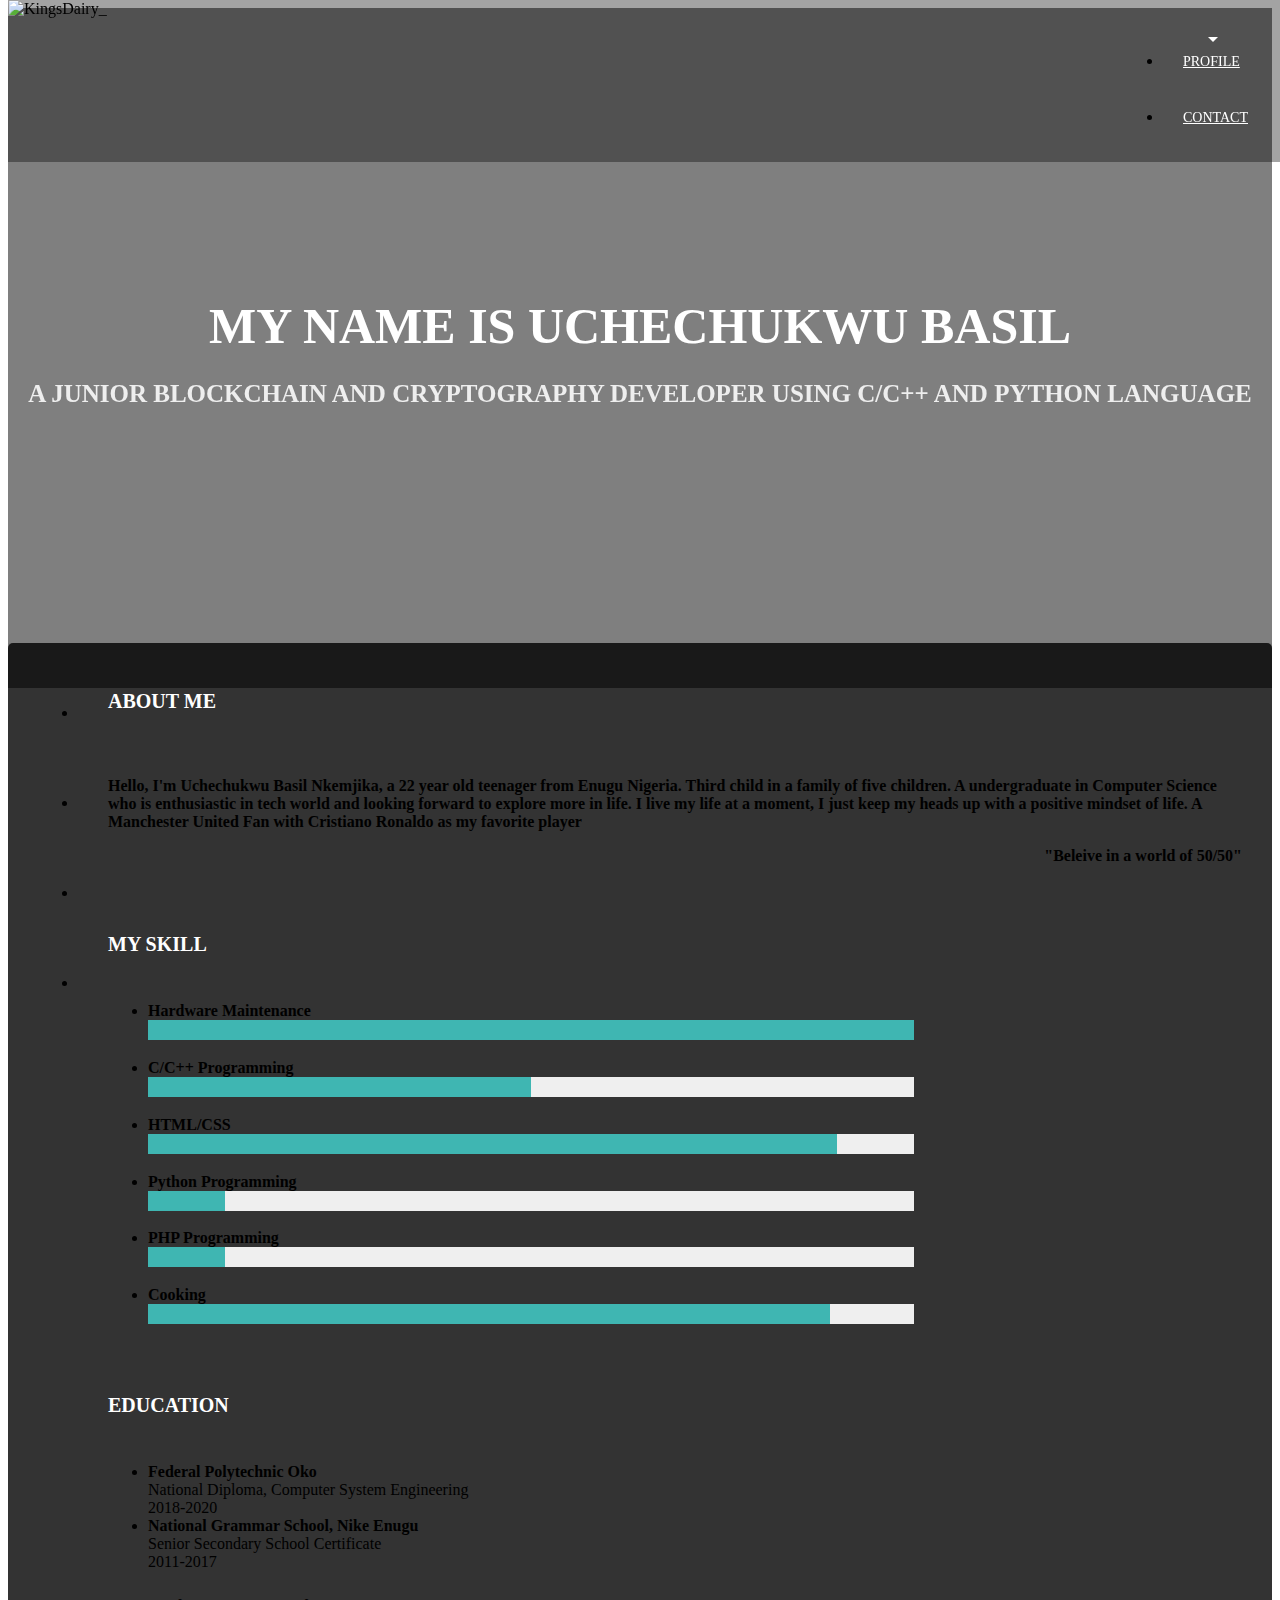
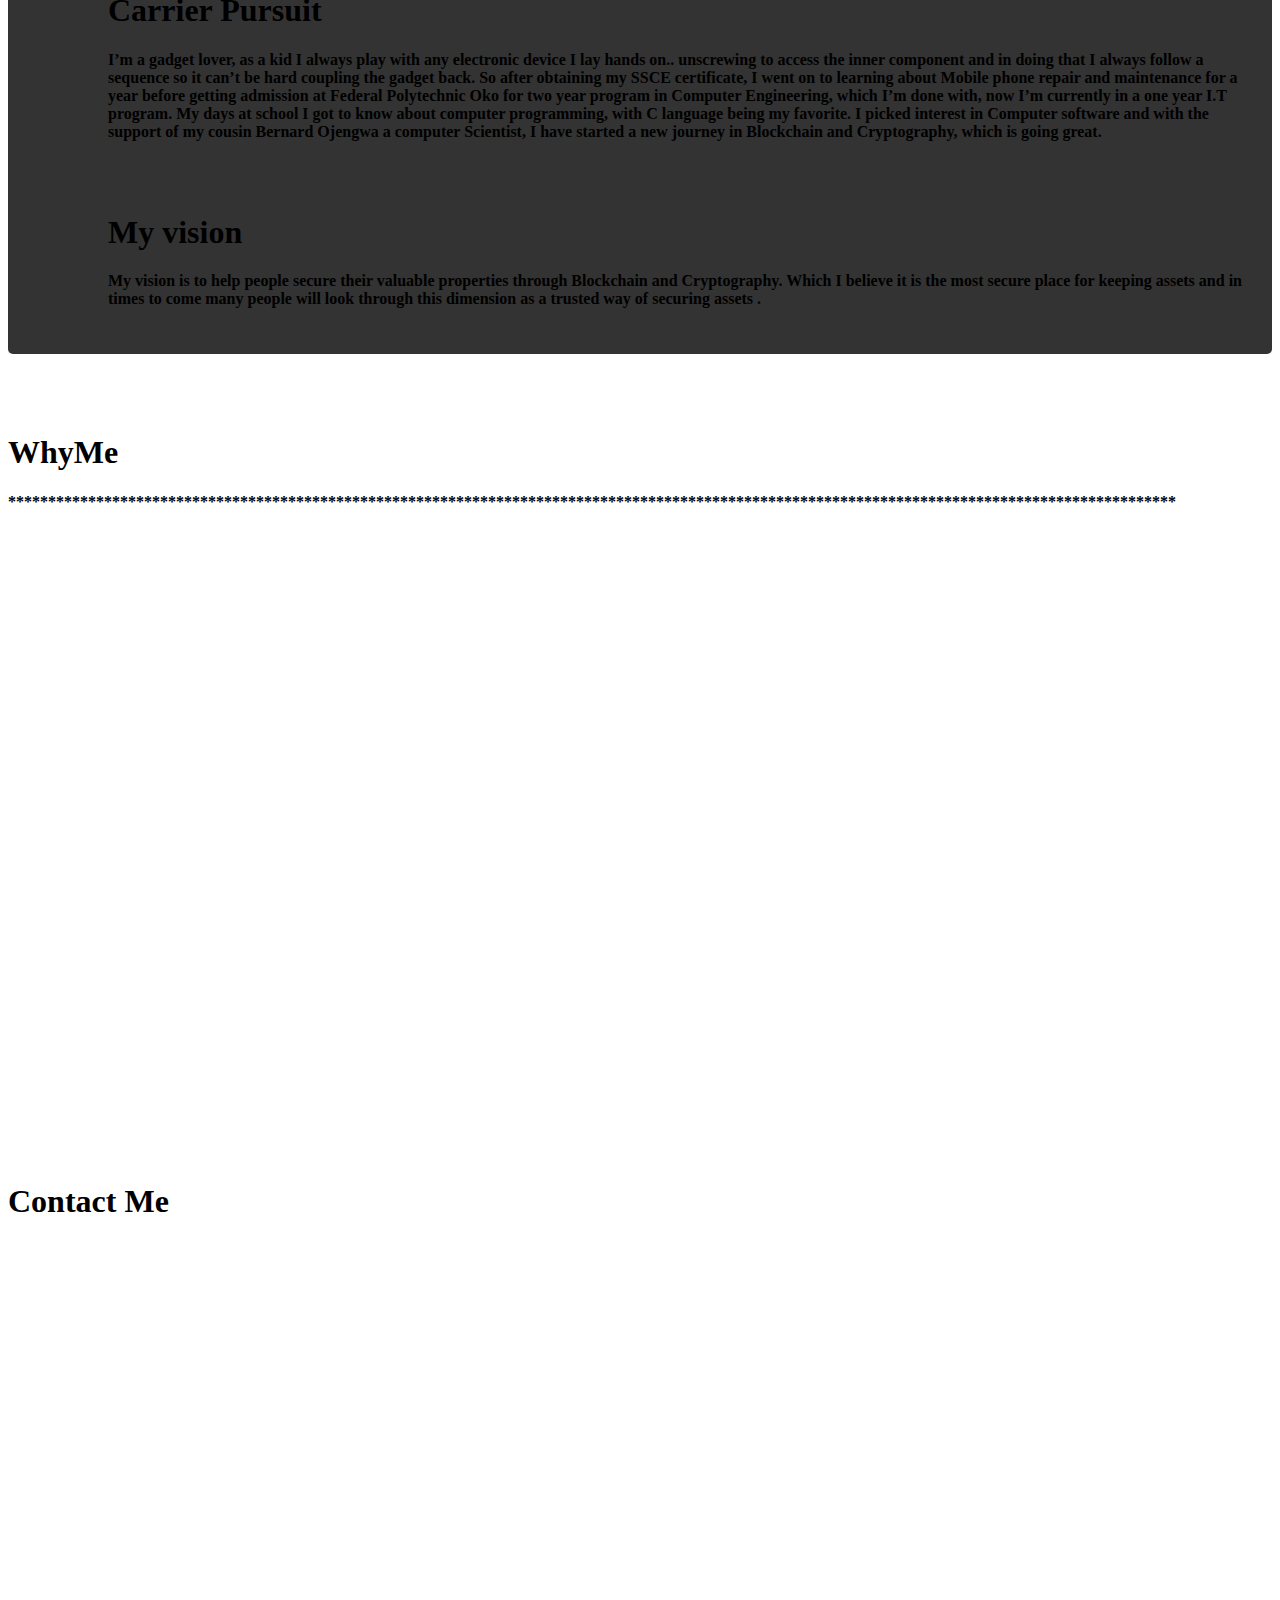
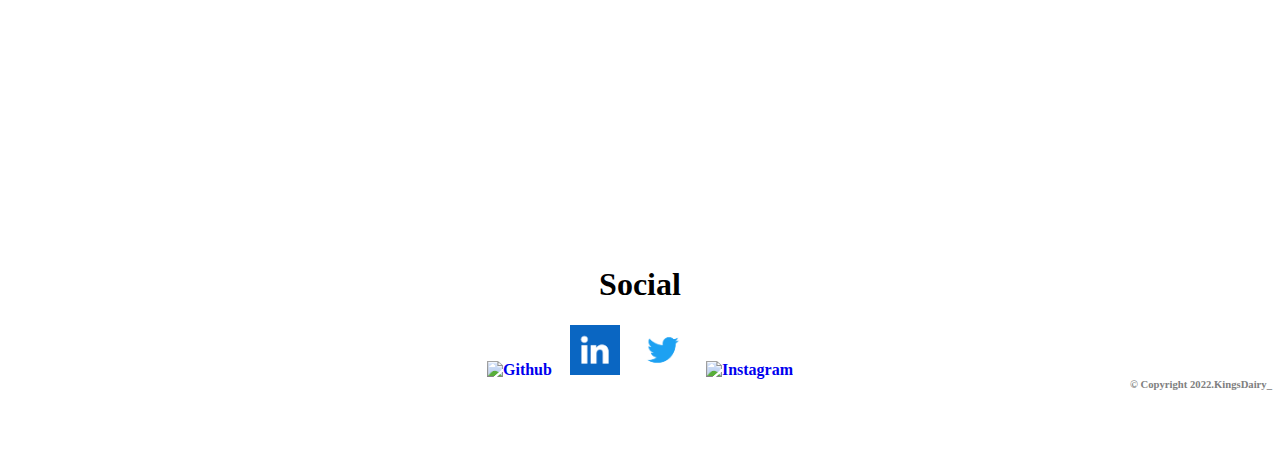
==== index.html @ edd769f7 "add html fie" ====
<!DOCTYPE html>
<html lang="en">

<head>
    <meta charset="UTF-8">
    <meta http-equiv="X-UA-Compatible" content="IE=edge">
    <meta name="viewport" content="width=device-width, initial-scale=1.0">
    <title>Kings Dairy &minus; Personal Portfolio</title>
    <link rel="icon" type="image/png" href="images/favicon.png">
    <link href="https://fonts.googleapis.com/css?family=Open+Sans:400,600,700,800" rel="stylesheet">
    <link rel="stylesheet" href="css/animate.min.css">
    <link rel="stylesheet" href="css/font-awesome.min.css">
    <link rel="stylesheet" href="css/jquery.fancybox.min.css">
    <link rel="stylesheet" href="css/slicknav.min.css">
    <link rel="stylesheet" href="css/animate-text.css">
    <link rel="stylesheet" href="css/owl.theme.default.css">
    <link rel="stylesheet" href="css/owl.carousel.min.css">
    <link rel="stylesheet" href="css/bootstrap.min.css">
    <link rel="stylesheet" href="https://unpkg.com/aos@next/dist/aos.css" />
    <link rel="stylesheet" href="style.css">
    <link rel="stylesheet" href="css/reset.css">
    <link rel="stylesheet" href="css/responsive.css">
    <link rel="stylesheet" href="css/color/color8.css">
</head>

<body>
    <div class="loader">
        <div class="loader-inner">
            <div class="load-line load-lineEx-1"></div>
            <div class="load-line load-lineEx-2"></div>
            <div class="load-line load-lineEx-3"></div>
            <div class="load-line load-lineEx-4"></div>
            <div class="load-line load-lineEx-5"></div>
        </div>
    </div>
    <header id="header">
        <div class="container">
            <div class="row ">
                <div class="col-md-2 col-sm-12 col-xs-12">
                    <!-- image -->
                    <div class="image">
 <img alt="KingsDairy_" style="object-position: center;" height="150px" width="150px" src="https://pbs.twimg.com/media/FKs1qW2WYAg98Ng?format=jpg&name=medium">
                     </div>
                     <!-- End image -->
                    <div class="mobile-nav"></div>
                </div>
                <div class="col-md-10 col-sm-12 col-xs-12">
                    <div class="nav-area">
                        <nav class="mainmenu">
                            <div class="collapse navbar-collapse">
                                <ul class="nav navbar-nav menu">
                                    <li class="active"><a href="#personal-area"><i class="fa fa-home"></i>Profile</a>
                                    </li>
                                    <li><a href="#contact"><i class="fa fa-address-book"></i>Contact</a></li>
                                </ul>
                    
                            </div>
                        </nav>
                    </div>
                </div>
            </div>
        </div>
    </header>
    <section id="personal-area">
        <div class="personal-main">
            <div class="personal-single">
                <div class="container">
                    <div class="row">
                        <div class="col-md-12 col-sm-12 col-xs-12">
                            
                            <!-- Personal Text -->
                            <div class="personal-text">
                                <div class="my-info">
                                    <h1>My Name Is Uchechukwu Basil</h1>
                                    <h2 class="cd-headline clip is-full-width">
                                        A Junior 
                                        <span class="cd-words-wrapper">
                                            <b class="is-visible"> Blockchain and
                                            <b>Cryptography Developer</b>
                                            <b>using C/C++ and</b>
                                            <b>python language</b>
                                        </span>
                                    </h2>

                                </div>
                            </div>
                            <!--/ End Personal Text -->
                        </div>
                    </div>
                </div>
            </div>
        </div>
    </section>
    <section id="about-me" class="section" data-aos="fade-up">
        <div class="container">
            <div class="row">
                <div class="col-md-12 col-sm-12 col-xs-12 fix">
                    <!-- About Tab -->
                    <div class="tabs-main">
                        <ul class="nav nav-tabs" role="tablist">
                            <li role="presentation" class="active"><span class="tooltips">About Me</span><a
                                    href="#welcome" role="tab" data-toggle="tab"><i class="fa fa-user"></i></a></li>
                            <li role="presentation"><span class="tooltips">My Skill</span><a href="#skill" role="tab"
                                    data-toggle="tab"><i class="fa fa-rocket"></i></a></li>
                            <li role="presentation"><span class="tooltips">Education</span><a href="#why" role="tab"
                                    data-toggle="tab"><i class="fa fa-question"></i></a></li>
                            <li role="presentation"><span class="tooltips">My Vision</span><a href="#vision" role="tab"
                                    data-toggle="tab"><i class="fa fa-graduation-cap"></i></a></li>
                        </ul>
                        <div class="tab-content">
                            <div role="tabpanel" class="tab-pane fade in active" id="welcome">
                                <div class="about-text">
                                    <h2 class="tab-title">About Me</h2>
                                    <div class="row">
                                        <div class="col-md-4 col-sm-4 col-xs-12">
                                            <div class="single-image">
                                                <img src="IMG_20220105_111735_627.jpg" alt="">
                                            </div>
                                        </div>
                                        <div class="col-md-8 col-sm-12 col-xs-12">
                                            <div class="content">
                                                <p> 
                                                    Hello, I'm Uchechukwu Basil Nkemjika, a 22 year old teenager from Enugu Nigeria.
                                                     Third child in a family of five children. A undergraduate in Computer Science who is 
                                                     enthusiastic in tech world and looking forward to explore more in life.
                                                    I live my life at a moment, I just keep my heads up with a positive mindset of life.
                                                     A Manchester United Fan with Cristiano Ronaldo as my favorite player</p>
                                                     <p class="quote">"Beleive in a world of 50/50"</p>
                                            </div>   </div>  </div>  </div>  </div><br><br>
                            <div role="tabpanel" class="tab-pane fade" id="skill">
                                <h2 class="tab-title">My Skill</h2>
                                <div class="row">
        <div class="section">
            <ul>
                <li>Hardware Maintenance <br />
                    <progress min="0" max="100" value="100"></progress>
                </li>
                <br>
                <li>C/C++ Programming <br />
                    <progress min="0" max="100" value="50"></progress>
                </li>
                <br>
                <li>HTML/CSS <br />
                    <progress min="0" max="100" value="90"></progress>
                </li>
                <br>
                <li>Python Programming<br />
                    <progress min="0" max="100" value="10"></progress>
                </li>
                <br>
                <li>PHP Programming  <br />
                    <progress min="0" max="100" value="10"></progress>
                </li>
                <br>
               <li>Cooking <br />
                <progress min="0" max="100" value="89"></progress>
              </li>
            </ul> <br><br>
                                    </div>  </div> </div>
                            <div role="tabpanel" class="tab-pane fade" id="why">
                                <div class="about-text">
                                    <h2 class="tab-title">Education</h2>
                                    <div class="content">
                                        <p>
                                            <p>
                                            <ul>
 <li style="font-weight: normal;"><strong>Federal Polytechnic Oko</strong><br>National Diploma, Computer System Engineering<br> 2018-2020</li>
 <li style="font-weight: normal;"><strong>National Grammar School, Nike Enugu</strong><br>Senior Secondary School Certificate<br>2011-2017</li>
                                                </ul>
                                            </p>
                                            <h1><span>Carrier Pursuit </span></h1>
                                            <p>
      I’m a gadget lover, as a kid I always play with any electronic device I lay hands on..
     unscrewing to access the inner component and in doing that I always follow a sequence 
     so it can’t be hard coupling the gadget back. 
    So after obtaining my SSCE certificate, I went on to learning about Mobile phone repair and maintenance 
     for a year before getting admission at Federal Polytechnic Oko for two year program in Computer Engineering, 
      which I’m done with, now I’m currently in a one year I.T program. My days at school I got
     to know about computer programming, with C language being my favorite. I picked interest in Computer software 
      and with the support of my cousin <strong> Bernard Ojengwa </strong> a computer Scientist, I have started a new journey
     in Blockchain and Cryptography, which is going great.
                                            </p>
                                            <br><br>
                     <h1><span>My vision </span></h1>
  <p>My vision is to help people secure their valuable properties
 through Blockchain and Cryptography. Which I believe it is the most secure place for
  keeping assets and in times to come many people will look through this dimension as 
 a trusted way of securing assets .</p>
                                        </div>

                                        </p>
                                    </div>
                                </div>
                            </div>
                        </div>
                    </div>
                </div>
            </div>
        </div>
    </section>
    <section class="why-hire" style="margin-top:80px;">
        <div class="container">
            <div class="section-title">
                <h1><span>Why</span>Me<i class="fa fa-pencil"></i></h1>
                <p>**************************************************************************************************************************************************
                <p>
            </div>
            <div class="row">
                <div class="col-md-4" data-aos="fade-left">
                    <div class="card div-card">
                        <div style="text-align: center; padding:30px" class="card-body">
                            <img style="width: 60px; margin: 0 auto;" src="images/banner.jpg" alt="">
                            <p style="margin-top:30px; margin-bottom:25px; text-align:justify; font-size:18px"> 
                             I'm good in team collaboration and also a good team leader with my experience as a team leader in my OND final project. I am confident I would be an excellent 
                             addition to any team or organization and I will give you my best asset. I will like to say about my efficient learning 
                             method which makes it easy for me to adapt to new skill.
 </p>
                            <h3 style="margin-bottom: 15px;">Uchechukwu Basil</h3>
                
                        </div>
                    </div>
                </div>
                <div class="col-md-8" data-aos="fade-right">
                    <div class="dev-info">
                        <h5>Dream</h5>
                        <p style="margin-top:30px; margin-bottom:25px; text-align:justify; font-size:16px">I am looking forward to work with
                            companies and agencies around the world, in building well secure Blockchain
                            platform  with strong focus on C/C++ and Python programming
                            language .</p>
                    </div>
                    <div class="hire-button">
                        <button class="rs-btn"> <a href="https://www.linkedin.com/resume-builder/urn:li:fs_memberResume:28695898/?edit=true" download> Download Resume </a></button>
                        <button class="hr-btn"><a href="linkedin.com/in/uchechukwu-basil-nkemjika-26818b221"><i class="fa fa-rocket"></i> Hire
                            Me</a></button>
                    </div>
                </div>
            </div>
        </div>
    </section>
<br><br>
    <section id="contact" class="section">
        <div class="container">
            <div class="row">
                <div class="col-md-12 col-sm-12 col-xs-12">
                    <div class="section-title">
                        <h1><span>Contact</span> Me<i class="fa fa-star"></i></h1>
                    </div>
                </div>
            </div>
            <div class="row">
                <div class="col-md-6 col-sm-6 col-xs-12 wow fadeInLeft" data-aos="fade-down-right">
                    <form class="form" method="post" action="mail/mail.php">
                        <div class="row">
                            <div class="col-md-6">
                                <div class="form-group">
                                    <input type="text" name="name" placeholder="Full Name" required="required">
                                </div>
                            </div>
                            <div class="col-md-6">
                                <div class="form-group">
                                    <input type="email" name="email" placeholder="Your Email" required="required">
                                </div>
                            </div>
                            <div class="col-md-12">
                                <div class="form-group">
                                    <textarea name="message" rows="6" placeholder="Type Your Message Here" required="required"></textarea>
                                </div>
                            </div>
                            <div class="col-md-12">
                                <div class="form-group button">
                                    <button type="submit" value="SEND" class="button primary"><i
                                            class="fa fa-send"></i>Submit</button>
                                </div>
                            </div>
                        </div>
                    </form>
                </div>
                <div class="col-md-6 col-sm-6 col-xs-12 wow fadeInRight" data-aos="fade-down-left">
                    <div class="contact">
                        <div class="single-address">
                            <i class="fa fa-phone"></i>
                            <div class="title">
                                <h4>Phone</h4>
                                <p>+234 8114383290</p>
                            </div>
                        </div>
                        <div class="single-address">
                            <i class="fa fa-envelope"></i>
                            <div class="title">
                                <h4>Email Address</h4>
                                <p><a href="https://myaccount.google.com/?hl=en&utm_source=OGB&utm_medium=act">uchechukwubasil64@gmail.com</a></p>
                            </div>
                        </div>
                        <div class="single-address">
                            <i class="fa fa-map"></i>
                            <div class="title">
                                <h4>My Location</h4>
                                <p>No 6<br>Azubuike Street Okpulor Oyigbo Rivers State</p>
                            </div>
                        </div>
               
                    </div>
                </div>
            </div>
        </div>
    </section>
        <div class="section" id="contacts">
            <h1><span>Social</span></h1>
            <div>
                <a href="https://github.com/uchechukwuBasil">
                    <img alt="Github" src="https://upload.wikimedia.org/wikipedia/commons/9/91/Octicons-mark-github.svg" />
                </a>
                <a href="https://www.linkedin.com/in/uchechukwu-basil-nkemjika-26818b221/">
                    <img alt="Linkedin" src="[data-uri]"/>
                </a>
                <a href="https://twitter.com/KingsDairy_">
                    <img alt="Twitter" src="[data-uri]" />
                </a>
                <a href="https://instagram.com/Kingsdairy1/">
                    <img alt="Instagram" src="https://upload.wikimedia.org/wikipedia/commons/thumb/e/e7/Instagram_logo_2016.svg/800px-Instagram_logo_2016.svg.png" />
                </a>
            </div>
        </div>
                        <div class="copyright">
                            &copy; Copyright 2022.KingsDairy_ 
                        </div>
    <script src="https://unpkg.com/aos@next/dist/aos.js"></script>
    <script>
      AOS.init({
          duration: 2000
      })
    </script>
    <script type="text/javascript" src="js/jquery.min.js"></script>
    <script type="text/javascript" src="js/animate-text.js"></script>
    <script type="text/javascript" src="js/jquery.slicknav.min.js"></script>
    <script type="text/javascript" src="js/jquery.stellar.min.js"></script>
    <script type="text/javascript" src="js/owl.carousel.min.js"></script>
    <script type="text/javascript" src="js/jquery.counterup.min.js"></script>
    <script type="text/javascript" src="js/bootstrap.min.js"></script>
    <script type="text/javascript" src="js/main.js"></script>
</body>

</html>
---- style.css ----
progress {
    width: 70%;
    height: 20px;
    color: #3fb6b2;
    background: #efefef;
}
progress::-webkit-progress-bar {
    background: #efefef;
}
progress::-webkit-progress-value {
    background: #3fb6b2;
} 
progress::-moz-progress-bar {
    color: #3fb6b2;
    background: #efefef;
}
#header {
	top: 0;
	width: 100%;
	z-index: 99;
	position: fixed;
	-webkit-transition: all 0.3s ease;
	-moz-transition: all 0.3s ease;
	transition: all 0.3s ease;
	background:rgba(0, 0, 0, 0.36);
}


#header .image {

}

#header .nav-area{
	position:relative;
}
#header .mainmenu {
	float: left;
	width: 100%;
}
#header .nav {
	float: right;
	margin-right: 30px;
}
#header .nav li {
	position: relative;
}
#header .nav li a {
	color: #fff;
	text-transform: uppercase;
	font-size: 14px;
	font-weight: 400;
	padding: 20px 10px;
	position: relative;
	display: block;
	background: transparent;
}
#header .nav li a::before {
	position: absolute;
	top: 0;
	left: 50%;
	right: 50%;
	
	border-radius: 0 0 10px 10px;
	content: "";
	height: 3px;
	-webkit-transition: all 0.3s ease;
	-moz-transition: all 0.3s ease;
	transition: all 0.3s ease;
}
#header .nav li.active a::before,
#header .nav li:hover a::before {
	left: 10px;
	right: 10px;
}
#header .nav li a::after {
	position: absolute;
	top: 3px;
	left: 50%;
	right: 50%;
	content: "";
	border-bottom: 5px solid transparent;
	border-left: 5px solid transparent;
	border-right: 5px solid transparent;
	border-top: 5px solid;
	margin-left: -2.5px;
	-webkit-transition: all 0.3s ease;
	-moz-transition: all 0.3s ease;
	transition: all 0.3s ease;
	opacity: 0;
	visibility: hidden;
}
#header .nav li:hover a::after,
#header .nav li.active a::after{
	opacity:1;
	visibility:visible;
}
#header .nav li a i {
	margin-right: 10px;
	opacity: 0;
	visibility: hidden;
	position: relative;
	-webkit-transition: all 0.3s ease;
	-moz-transition: all 0.3s ease;
	transition: all 0.3s ease;
}
#header .nav li.active a i, 
#header .nav li:hover a i {
	opacity: 1;
	visibility: visible;
	color: #fff;
}
#header .nav li ul {
	position: absolute;
	left: 0;
	width: 220px;
	background: #fff;
	top: 100%;
	border-radius: 0;
	opacity: 1;
	visibility: visible;
	z-index: 333;
	box-shadow: 0px 1px 4px #fff;
	opacity: 0;
	visibility: hidden;
	-webkit-transform: translateY(50px);
	-moz-transform: translateY(50px);
	transform: translateY(50px);
	-webkit-transition: all 0.4s ease;
	-moz-transition: all 0.4s ease;
	transition: all 0.4s ease;
}
#header .nav li:hover ul{
	opacity:1;
	visibility:visible;
	-webkit-transform: translateY(0px);
	-moz-transform: translateY(0px);
	transform: translateY(0px);
} 
#header .nav li ul li{
	margin-right:0px;
}
#header .nav li ul li a {
	color: #353535;
	padding: 12px 10px;
	text-transform:capitalize;
}
#header .nav li ul li a:before,
#header .nav li ul li a:after{
	display:none;
}
#header .nav li.active ul i, 
#header .nav li:hover ul i{
	color:#353535;
}
#header .social-icon {
	position: absolute;
	right: 0;
	top: 20px;
}
#header .social-icon li a {
	background: #fff;
	width: 20px;
	display: block;
	height: 20px;
	line-height: 20px;
	text-align: center;
	border-radius: 100%;
	font-size: 13px;
}
#header .social {
	position: absolute;
	right: 0;
	padding: 5px 20px;
	border-radius: 3px;
	opacity: 0;
	visibility: hidden;
	transform: translateY(100%);
	-webkit-transition: all 0.3s ease;
	-moz-transition: all 0.3s ease;
	transition: all 0.3s ease;
	overflow: hidden;
	top: 100%;
}
#header .social.active{
	transform:translateY(0%);
	opacity:1;
	visibility:visible;
	-webkit-transition-timing-function: cubic-bezier(0.52, 1.64, 0.37, 0.66);
	transition-timing-function: cubic-bezier(0.52, 1.64, 0.37, 0.66);
}
#header .social li {
	display: inline-block;
	margin-right: 15px;
}
#header .social li:last-child{
	margin:0;
}
#header .social li a {
	color: #fff;
}
#header .social li a:hover i{
  opacity: 0;
  -webkit-transition-duration: 0.3s;
  transition-duration: 0.3s;
  -webkit-animation-name: hvr-icon-drop;
  animation-name: hvr-icon-drop;
  -webkit-animation-duration: 0.5s;
  animation-duration: 0.5s;
  -webkit-animation-delay: 0.3s;
  animation-delay: 0.3s;
  -webkit-animation-fill-mode: forwards;
  animation-fill-mode: forwards;
  -webkit-animation-timing-function: ease-in-out;
  animation-timing-function: ease-in-out;
  -webkit-animation-timing-function: cubic-bezier(0.52, 1.64, 0.37, 0.66);
  animation-timing-function: cubic-bezier(0.52, 1.64, 0.37, 0.66);
}

/* Header Extra */
#header.sticky{
	background:#fff;
	-webkit-box-shadow:0px 0px 4px rgba(0, 0, 0, 0.30);
	-moz-box-shadow:0px 0px 4px rgba(0, 0, 0, 0.30);
	box-shadow:0px 0px 4px rgba(0, 0, 0, 0.30);
}
#header.sticky .nav li a,
#header.sticky .logo a {
	color: #353535;
}
#header.sticky .nav li ul {
	-webkit-box-shadow: 0px 0px 3px rgba(0, 0, 0, 0.50);
	-moz-box-shadow: 0px 0px 3px rgba(0, 0, 0, 0.50);
	box-shadow: 0px 0px 3px rgba(0, 0, 0, 0.50);
}
#header.sidenav {
	position: fixed;
	left: 0px;
	max-width: 200px;
	height: 100%;
	padding: 40px 10px;
	-webkit-transition: all 0.3s ease;
	-moz-transition: all 0.3s ease;
	transition: all 0.3s ease;
	background: #fff;
	-webkit-box-shadow: 0px 0px 4px rgba(0, 0, 0, 0.30);
	-moz-box-shadow: 0px 0px 4px rgba(0, 0, 0, 0.30);
	box-shadow: 0px 0px 4px rgba(0, 0, 0, 0.30);
	background: #353535;
}
#header.sidenav{
	transform:translateX(-100%);
	-webkit-transition-timing-function: cubic-bezier(0.52, 1.64, 0.37, 0.66);
	transition-timing-function: cubic-bezier(0.52, 1.64, 0.37, 0.66);
}
#header.sidenav.active{
	transform:translateX(0%);
	-webkit-transition-timing-function: cubic-bezier(0.52, 1.64, 0.37, 0.66);
	transition-timing-function: cubic-bezier(0.52, 1.64, 0.37, 0.66);
}
#header.sidenav .container{
	width: 100%;
	margin:0;
	padding:0;
}
#header.sidenav .nav li a, 
#header.sidenav .logo a {
	color: #fff;
}
#header.sidenav .logo {
	margin-bottom: 25px;
	padding:0;
}
#header.sidenav .nav{
	float:none;
}
#header.sidenav .nav li{
	float:none;
	margin:0 0 30px;
}
#header.sidenav .nav li:last-child{
	margin:0;
}
#header.sidenav .nav li a {
	padding: 0px;
}
#header.sidenav .nav li a::before,
#header.sidenav .nav li a::after{
	display:none;
}
#header.sidenav .nav li a i {
	opacity: 1;
	visibility: visible;
}
#header.sidenav .nav li:hover a i,
#header.sidenav .nav li.active a i{
	opacity:1;
	visibility:visible;
}
#header.sidenav .social {
	position: relative;
	opacity: 1;
	visibility: visible;
	transform: none;
	margin-top: 25px;
}
#header .side-icon {
	position: absolute;
	top: 0;
	right: -25px;
	-webkit-transition: all 0.3s ease;
	-moz-transition: all 0.3s ease;
	transition: all 0.3s ease;
}
#header.active .side-icon{
	right:-7px;
}
#header .side-icon a {
	color: #fff;
	width: 25px;
	display: block;
	height: 25px;
	line-height: 25px;
	text-align: center;
	border-radius: 100%;
	font-size: 14px;
}
#header.active .side-icon a i:before{
	content:"\f00d";
}
#header.normal{
	position:relative;
	background:#fff;
}
#header.normal .nav li a,
#header.normal .logo a {
	color: #353535;
}
#personal-area {
	background-image: url('images/banner.jpg');
	background-size: cover;
	background-repeat: no-repeat;
	height: 680px;
	position:relative;
	background-position: center;
}
#personal-area .personal-single {
	position: relative;
	z-index: 3;
}
#personal-area .personal-single::before {
	position: absolute;
	left: 0;
	top: 0;
	width: 100%;
	height: 100%;
	background: url('images/banner-pattern.png');
	opacity: 0.5;
	content: "";
	z-index: -1;
}
#personal-area .personal-single::after {
	position: absolute;
	left: 0;
	top: 0;
	width: 100%;
	height: 100%;
	background: #000;
	opacity: 0.5;
	content: "";
	z-index: -2;
}
#personal-area .personal-text {
	display: -webkit-box;
	display: -ms-flexbox;
	display: flex;
	-webkit-box-orient: vertical;
	-webkit-box-direction: normal;
	-ms-flex-direction: column;
	flex-direction: column;
	-webkit-box-pack: center;
	-ms-flex-pack: center;
	justify-content: center;
	width: 100%;
	height: 680px;
	text-align: center;
}
#personal-area .personal-text h1 {
	color: #fff;
	font-size: 50px;
	text-transform: uppercase;
	font-weight: 800;
	margin-bottom: 25px;
}
#personal-area .personal-text h2 {
	font-size: 25px;
	text-transform: uppercase;
	color: #eee;
	margin-bottom: 25px;
}
#personal-area .personal-text h2 span {
	display:inline-block;
	padding:0;
}
#personal-area .personal-text h2 b{
	font-weight:700;
}
#personal-area .my-info p {
	color: #fff;
	font-size: 15px;
}
#personal-area .personal-text .btn {
	background: #fff;
	color: #353535;
	margin-right: 20px;
	padding: 13px 35px;
	overflow:hidden;
}
#personal-area .personal-text .btn:hover{
	color:#fff;
}
#personal-area .personal-text .btn.primary{
	color:#fff;
}
#personal-area .personal-text .btn i{
	margin-right:10px;
}
#personal-area .personal-text .btn:hover i{
  opacity: 0;
  -webkit-transition-duration: 0.3s;
  transition-duration: 0.3s;
  -webkit-animation-name: hvr-icon-drop;
  animation-name: hvr-icon-drop;
  -webkit-animation-duration: 0.5s;
  animation-duration: 0.5s;
  -webkit-animation-delay: 0.3s;
  animation-delay: 0.3s;
  -webkit-animation-fill-mode: forwards;
  animation-fill-mode: forwards;
  -webkit-animation-timing-function: ease-in-out;
  animation-timing-function: ease-in-out;
  -webkit-animation-timing-function: cubic-bezier(0.52, 1.64, 0.37, 0.66);
  animation-timing-function: cubic-bezier(0.52, 1.64, 0.37, 0.66);
}
#personal-area .personal-text .btn:last-child{
	margin:0;
}

/* Personal Particle */
#personal-area.particle {
	background-image: url('http://via.placeholder.com/1500x800');
	z-index:100;
	width:100%;
	height:100%;
}
#personal-area.particle:before{
	position: absolute;
	left: 0;
	top: 0;
	width: 100%;
	height: 100%;
	background: url('images/banner-pattern.png');
	opacity: 0.5;
	content: "";
	z-index: -1;
}
#personal-area.particle:after {
	position: absolute;
	left: 0;
	top: 0;
	width: 100%;
	height: 100%;
	background: #000;
	opacity: 0.6;
	content: "";
	z-index: -2;
}
#personal-area #particles-js {
	position: absolute;
	width: 100%;
	height: 100%;
	z-index: 6;
}
#personal-area.particle .personal-single {
	z-index: 99;
}
#personal-area.particle .personal-single:before,
#personal-area.particle .personal-single:after{
	display:none;
}
#personal-area.particle .personal-text {
	border-radius: 5px;
	flex-direction: initial;
	height: auto;
	padding: 0 100px;
	text-align: center;
}
#personal-area.particle .my-info{
	z-index: 12;
	display: inline-block;
}
#personal-area.particle .personal-text h1 {
	margin-bottom: 25px;
}
#personal-area.particle .button {
	margin-top: 25px;
}
#personal-area.particle .arrow a {
	border-radius: 100%;
	width: 45px;
	height: 45px;
	line-height: 45px;
	display: block;
	position: absolute;
	bottom: 40px;
	left: 50%;
	margin-left: -25px;
	z-index: 99;
	color: #fff;
	font-size: 26px;
	overflow: hidden;
	text-align: center;
}
#personal-area.particle .arrow a:hover{
	-webkit-box-shadow: 0px 0px 8px #fff;
	-moz-box-shadow: 0px 0px 8px #fff;
	box-shadow: 0px 0px 8px #fff;
}
#personal-area.particle .arrow a i { 
	-webkit-animation: scroll 1.5s infinite ease;
    -moz-animation: scroll 1.5s infinite ease;
    -o-animation: scroll 1.5s infinite ease;
    animation: scroll 1.5s infinite ease;
	
}

/* Personal Slider */
#personal-area.slider .personal-text {
	text-align: left;
	padding: 0 350px 0 0;
}
#personal-area.slider .personal-text.center{
	text-align:center;
	padding: 0 150px 0 150px;
}
#personal-area.slider .personal-text.right{
	text-align:right;
	padding: 0 0 0 350px;
}
#personal-area.slider .personal-text h1{
	margin-bottom:10px;
}
#personal-area.slider .button{
	margin-top: 25px;
}
#personal-area.slider .personal-single{
	background-size:cover;
	background-repeat:no-repeat;
	background-position:center;
}
#personal-area.slider .owl-dots {
	position: absolute;
	margin-top: -10px;
	left: 50%;
	margin-left: -40px;
	bottom: 30px;
}
#personal-area.slider  .owl-dot{
	display: inline-block;
}
#personal-area.slider .owl-dot span {
	width: 12px;
	height: 12px;
	background: #fff;
	-webkit-transition:all 0.3s ease;
	-moz-transition:all 0.3s ease;
	transition:all 0.3s ease;
}
#personal-area.slider  .owl-dot.active span {
	width: 15px;
	height: 15px;
	top: 1px;
	position: relative;
}

/* Slider Animation */
#personal-area.slider .owl-item.active .personal-text h1{
	animation: fadeInDown 1s both 1.2s;
}
#personal-area.slider .owl-item.active .personal-text h2{
	animation: fadeInUp 1s both 1.5s;
}
#personal-area.slider .owl-item.active .personal-text p{
	animation: fadeInUp 1s both 1.6s;
}
#personal-area.slider .owl-item.active .personal-text .btn{
	animation: fadeInUp 1s both 1.8s;
}
#about-me {
	padding: 0;
	z-index: 44;
	background: #f5f5f5;
}
#about-me.default{
	background:#fff;
	padding:80px 0;
}
#about-me.default .tabs-main {
	top: 0px;
	margin-bottom: 0px;
	margin-top: 20px;
}
#about-me .tabs-main {
	position: relative;
	z-index: 3;
	border-radius: 10px;
	margin-top: -45px;
}
#about-me .tabs-main .nav-tabs {
	position: absolute;
	top: 34px;
	left: 30px;
}
#about-me .tabs-main .nav-tabs li {
	float: none;
	margin: 0;
	padding-bottom: 50px;
	position: relative;
}
#about-me .tabs-main li .tooltips {
	position: absolute;
	width: 78px;
	top: -30px;
	color: #fff;
	text-align: center;
	-webkit-transition: all 0.3s ease;
	-moz-transition: all 0.3s ease;
	transition: all 0.3s ease;
	font-size: 12px;
	text-transform: uppercase;
	left: -16px;
	opacity: 0;
	visibility: hidden;
	border-radius: 5px;
}
#about-me .tabs-main li:hover .tooltips{
	opacity:1;
	visibility:visible;
}
#about-me .tabs-main .nav-tabs li::before {
	position: absolute;
	left: 18px;
	bottom: 0;
	width: 2px;
	height: 100%;
	content: "";
	top: 0;
}
#about-me .tabs-main .nav-tabs li:last-child:before{
	display:none;
}
#about-me .tabs-main .nav-tabs li a {
	border: 0px;
	border-radius: 100%;
	margin: 0;
	width: 40px;
	background: #fff;
	color: #353535;
	height: 40px;
	line-height: 40px;
	text-align: center;
	padding: 0;
}
#about-me .tabs-main .nav-tabs li.active a,
#about-me .tabs-main .nav-tabs li:hover a{
	color:#fff;
}
#about-me .tab-content {
	background: #333;
	padding: 30px 30px 30px 100px;
	border-radius: 5px;
}
#about-me .tab-pane {
	transition: all 0.4s ease;
	width:100%;
}
#about-me .tab-title {
	position: relative;
	display: inline-block;
	padding-bottom: 15px;
	margin-bottom: 15px;
	font-size: 20px;
	text-transform: uppercase;
	color: #fff;
}
#about-me .tab-title:before{
	position: absolute;
	bottom: -1px;
	content: "";
	left: 0%;
	width: 70%;
	height: 2px;
	border-radius: 100%;
}
.div-card{
	margin-top: 70px;
	border: 2px solid forestgreen;
	border-radius: 20px;
	background-color: #F5F5F5;
	box-shadow: 0 4px 8px 0 rgba(0, 0, 0, 0.2), 0 6px 20px 0 rgba(0, 0, 0, 0.19);
}
.dev-info{
	margin-top:140px;
}
.dev-info h5{
	color: forestgreen;
	font-size:20px;
}
.hire-button .rs-btn{
	width: 200px;
	height: 50px;
	margin-right: 20px;
	font-size: 16px;
	font-weight: bold;
	background-color: forestgreen;
	border-radius:20px;
}
.hire-button .hr-btn {
	width: 130px;
	height: 50px;
	font-size: 16px;
	font-weight: bold;
	border-radius:20px;
	border: 2px solid forestgreen;
}
.hire-button .hr-btn a{
	color: forestgreen;
}
.hire-button .rs-btn a{
	color: white;
}
#contact {
	position: relative;
	top: 215px;
	z-index: 43;
	margin-top: -215px;
}
#contact .form {
	margin-top: 30px;
	background: #fff;
	padding: 15px;
	-webkit-box-shadow: 0px 0px 4px rgba(0, 0, 0, 0.50);
	-moz-box-shadow: 0px 0px 4px rgba(0, 0, 0, 0.50);
	box-shadow: 0px 0px 4px rgba(0, 0, 0, 0.50);
	height: 355px;
}
#contact .form-group {
	position: relative;
	display: block;
	margin: 0 0 25px;
}
#contact .form-group i {
	position: absolute;
	font-size: 16px;
	padding: 15px 12px;
}
#contact .form-group input {
	width: 100%;
	height: 50px;
	border: 1px solid #ddd;
	padding-left: 10px;
	border-radius: 5px;
	-webkit-transition: all 0.4s ease;
	-moz-transition: all 0.4s ease;
	transition: all 0.4s ease;
	font-weight: 400;
}
#contact .form-group textarea {
	border: 1px solid #ddd;
	padding: 10px;
	width: 100%;
	border-radius: 5px;
	padding-left: 10px;
	resize: none;
	height: 173px;
	-webkit-transition: all 0.4s ease;
	-moz-transition: all 0.4s ease;
	transition: all 0.4s ease;
}
#contact .form-group input:hover,
#contact .form-group input:focus,
#contact .form-group textarea:hover{
	outline:none;
}
#contact .form-group .button {
	padding: 10px 30px;
	font-size: 14px;
	text-transform: uppercase;
	display: inline-block;
	border: 0px solid;
	color:#fff;
	border-radius:5px;
	-webkit-transition:all 0.4s ease;
	-moz-transition:all 0.4s ease;
	transition:all 0.4s ease;
}
#contact .form-group .button:hover{
	background:#252525;
}
#contact .form-group .button i{
	position:relative;
	display:inline-block;
	color:#fff;
	margin-right:10px;
	padding:0px;
}
#contact .form-group.button{
	margin:0;
}
#contact .contact {
	margin-top: 30px;
	background: #fff;
	-webkit-box-shadow:0px 0px 4px rgba(0, 0, 0, 0.50);
	-moz-box-shadow:0px 0px 4px rgba(0, 0, 0, 0.50);
	box-shadow:0px 0px 4px rgba(0, 0, 0, 0.50);
	padding: 20px;
	height:355px;
}
#contact .single-address {
	position: relative;
	margin-bottom: 34px;
}
#contact .single-address:last-child{
	margin:0;
}
#contact .single-address i {
	position: absolute;
	left: 0;
	width: 40px;
	height: 40px;
	line-height: 40px;
	border: 1px solid #ddd;
	text-align: center;
	font-size: 20px;
	top: 50%;
	margin-top: -20px;
	-webkit-transition:all 0.3s ease;
	-moz-transition:all 0.3s ease;
	transition:all 0.3s ease;
}
#contact .single-address:hover i{
	color:#fff;
	border-color:transparent;
}
#contact .single-address .title{
	margin-left:60px;
}
#contact .single-address h4 {
	margin-bottom: 15px;
}
#contact .single-address p{
	color:#555;
}
#mail {
	background: #f5f5f5;
	text-align: left;
}
#mail h2{
	margin-bottom:20px;
}
#mail p {
	font-size: 16px;
}
#mail .btn {
	margin-top: 20px;
	padding: 12px 35px;
	background: #ED5F55;
	color: #fff;
	display: inline-block;
	border-radius:5px;
}
#mail .btn:hover{
	background:#353535;
}
#mail .btn i{
	margin-right:5px;
	font-size:15px;
}
.face {
    transform: scale(0.4);
    margin: 0 auto;
    display: block;
    margin-top: -35px;
    margin-bottom: -25px;
}
#contacts img {
    height: 50px;
    width: 50px;
    margin-left: 7px;
    margin-right: 7px;
}
#contacts a {
    text-decoration: none;
}
#contacts img:hover {
    opacity: 0.8;
}
#contacts {
    text-align: center;
}
.copyright {
    font-size: 8pt;
    text-align: right;
    padding-bottom: 10px;
    color: grey;
}
.quote {
    font-size: 12pt;
    text-align: right;
    font-family:fantasy;
    margin-top: 10px;
}
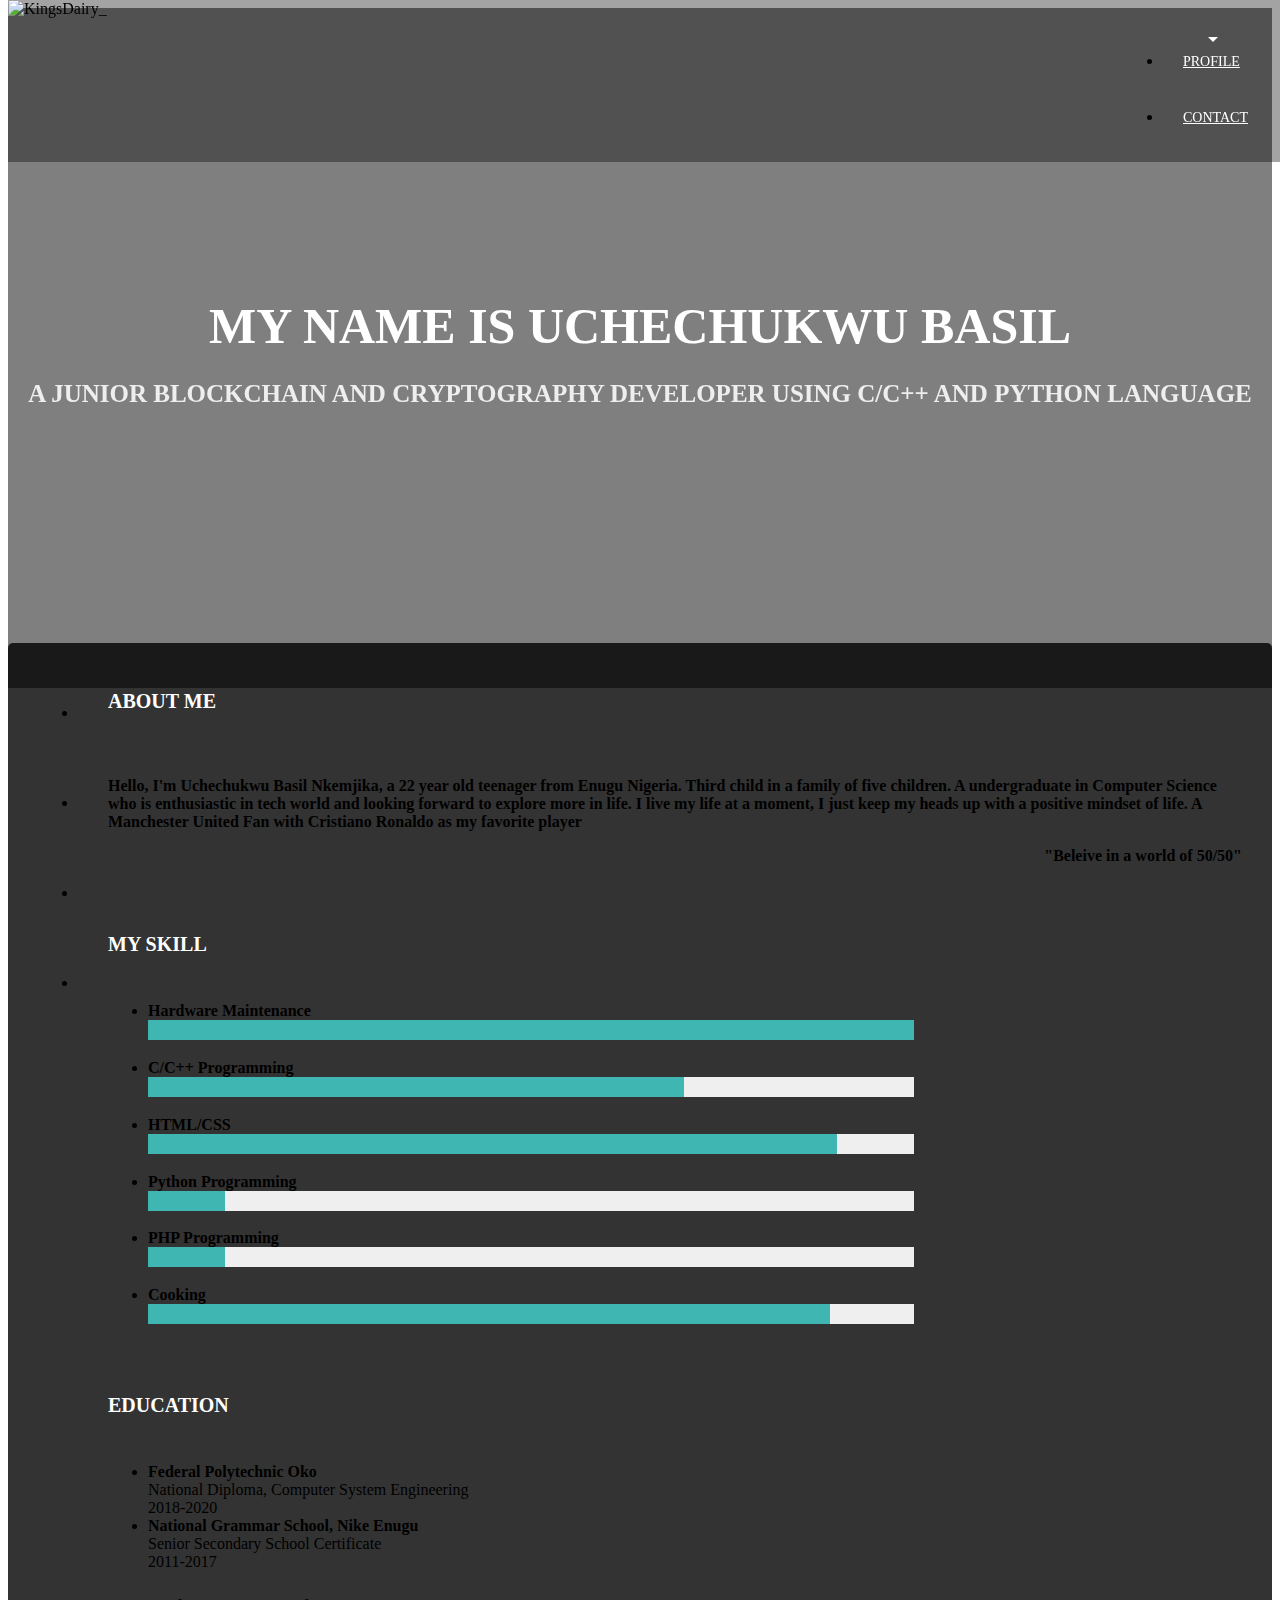
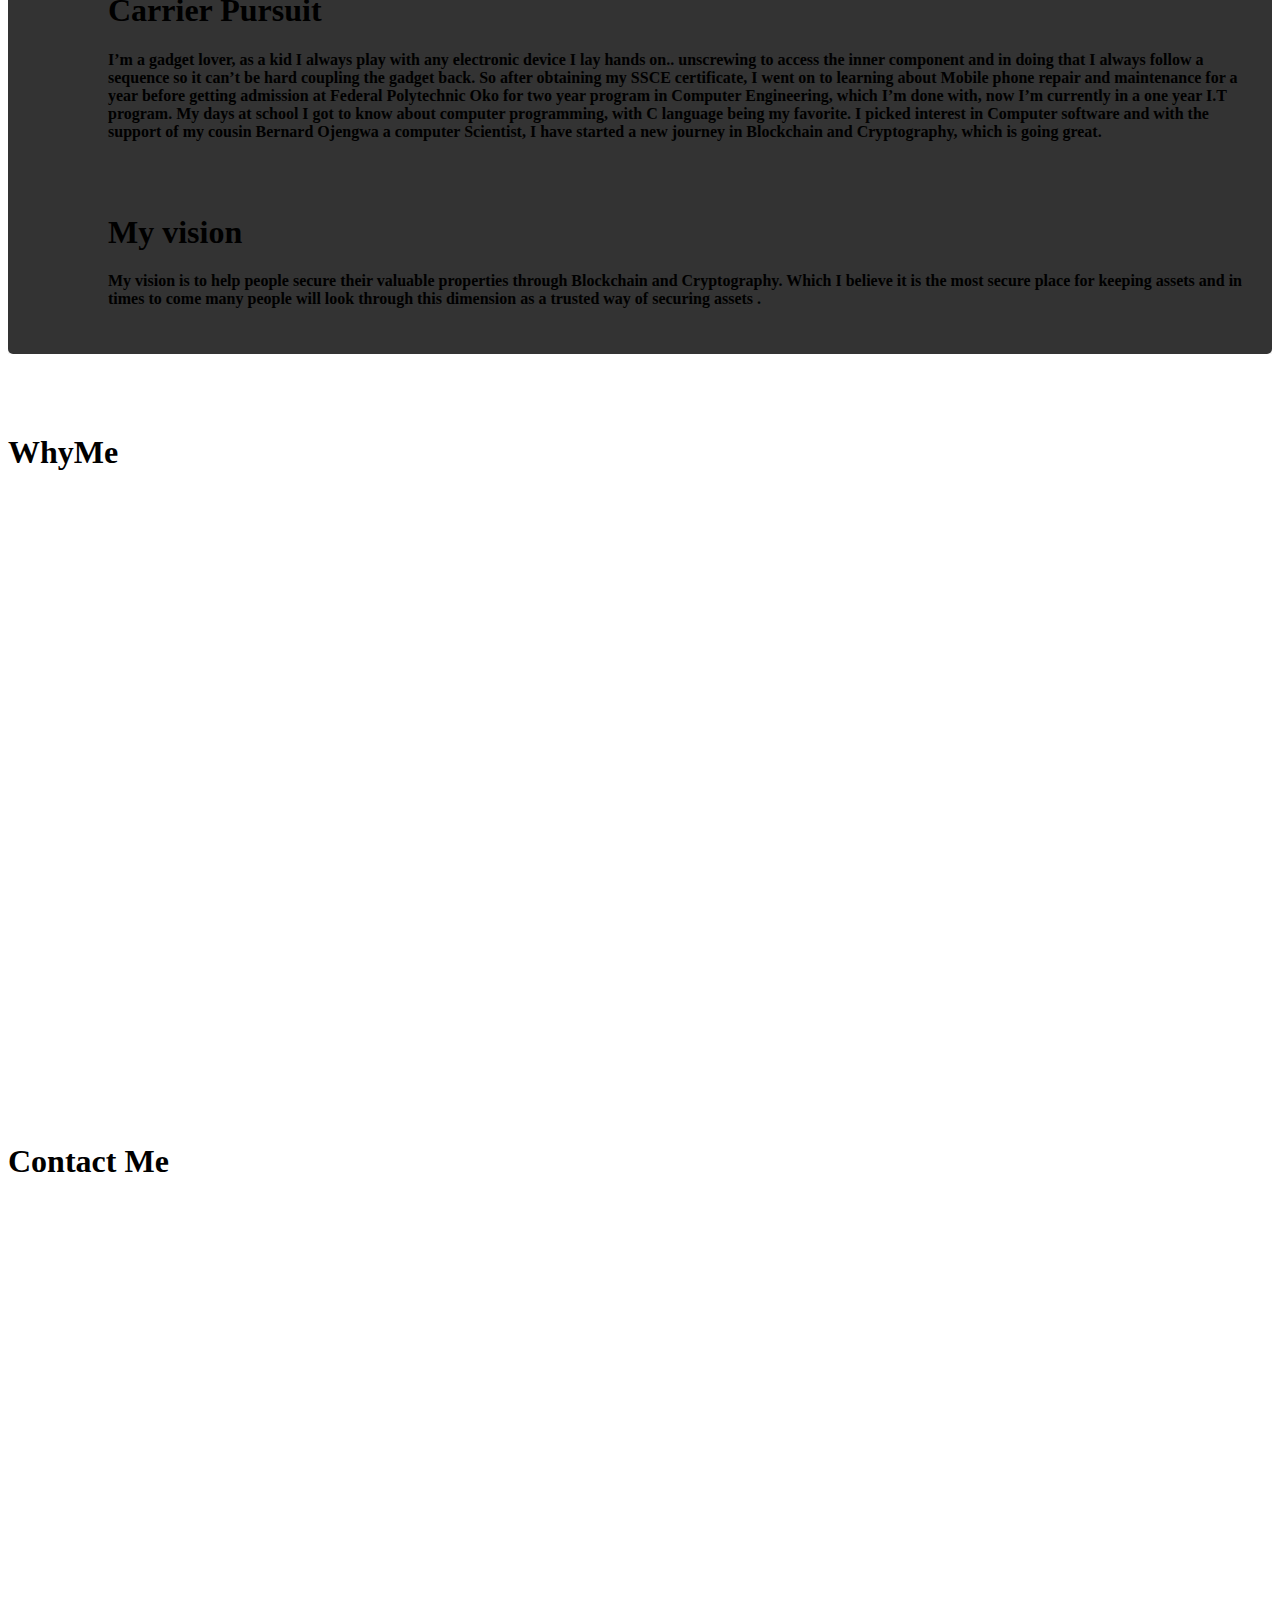
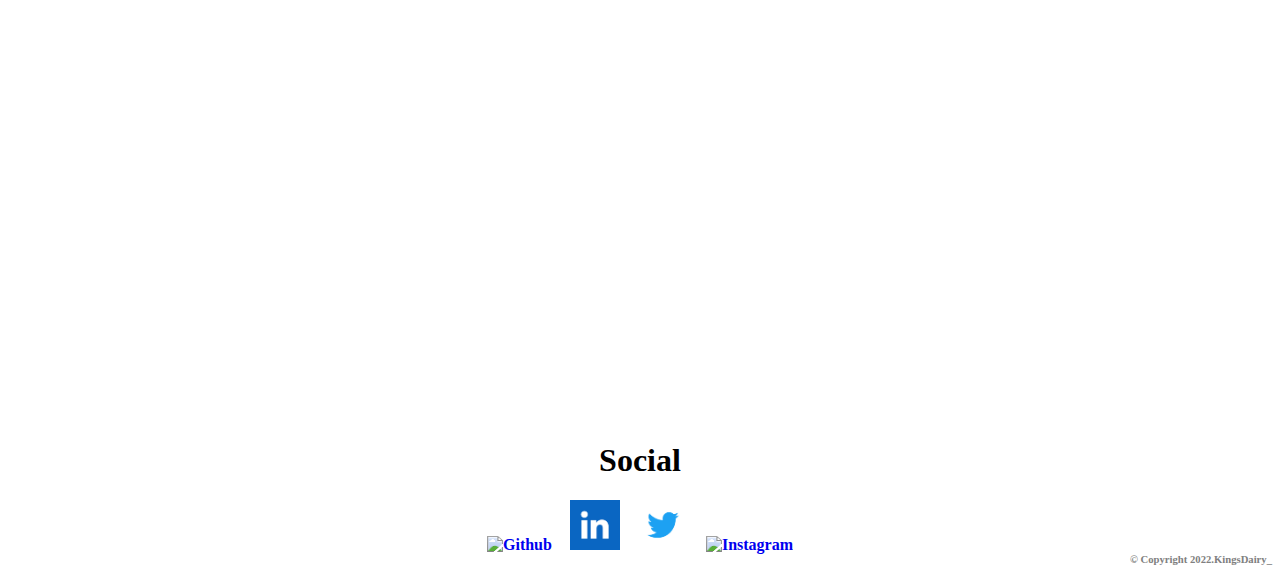
==== commit 86864d46: "html added" ====
--- a/index.html
+++ b/index.html
@@ -1,3 +1,5 @@
+
+
 <!DOCTYPE html>
 <html lang="en">
 
@@ -137,7 +139,7 @@
                 </li>
                 <br>
                 <li>C/C++ Programming <br />
-                    <progress min="0" max="100" value="50"></progress>
+                    <progress min="0" max="100" value="70"></progress>
                 </li>
                 <br>
                 <li>HTML/CSS <br />
@@ -202,8 +204,7 @@
         <div class="container">
             <div class="section-title">
                 <h1><span>Why</span>Me<i class="fa fa-pencil"></i></h1>
-                <p>**************************************************************************************************************************************************
-                <p>
+               
             </div>
             <div class="row">
                 <div class="col-md-4" data-aos="fade-left">
@@ -230,8 +231,6 @@
                     </div>
                     <div class="hire-button">
                         <button class="rs-btn"> <a href="https://www.linkedin.com/resume-builder/urn:li:fs_memberResume:28695898/?edit=true" download> Download Resume </a></button>
-                        <button class="hr-btn"><a href="linkedin.com/in/uchechukwu-basil-nkemjika-26818b221"><i class="fa fa-rocket"></i> Hire
-                            Me</a></button>
                     </div>
                 </div>
             </div>
@@ -249,7 +248,7 @@
             </div>
             <div class="row">
                 <div class="col-md-6 col-sm-6 col-xs-12 wow fadeInLeft" data-aos="fade-down-right">
-                    <form class="form" method="post" action="mail/mail.php">
+                    <form class="form" method="post" subject="" data-netlify="true">
                         <div class="row">
                             <div class="col-md-6">
                                 <div class="form-group">
@@ -303,7 +302,7 @@
                 </div>
             </div>
         </div>
-    </section>
+
         <div class="section" id="contacts">
             <h1><span>Social</span></h1>
             <div>
@@ -324,6 +323,8 @@
                         <div class="copyright">
                             &copy; Copyright 2022.KingsDairy_ 
                         </div>
+
+    </section>
     <script src="https://unpkg.com/aos@next/dist/aos.js"></script>
     <script>
       AOS.init({
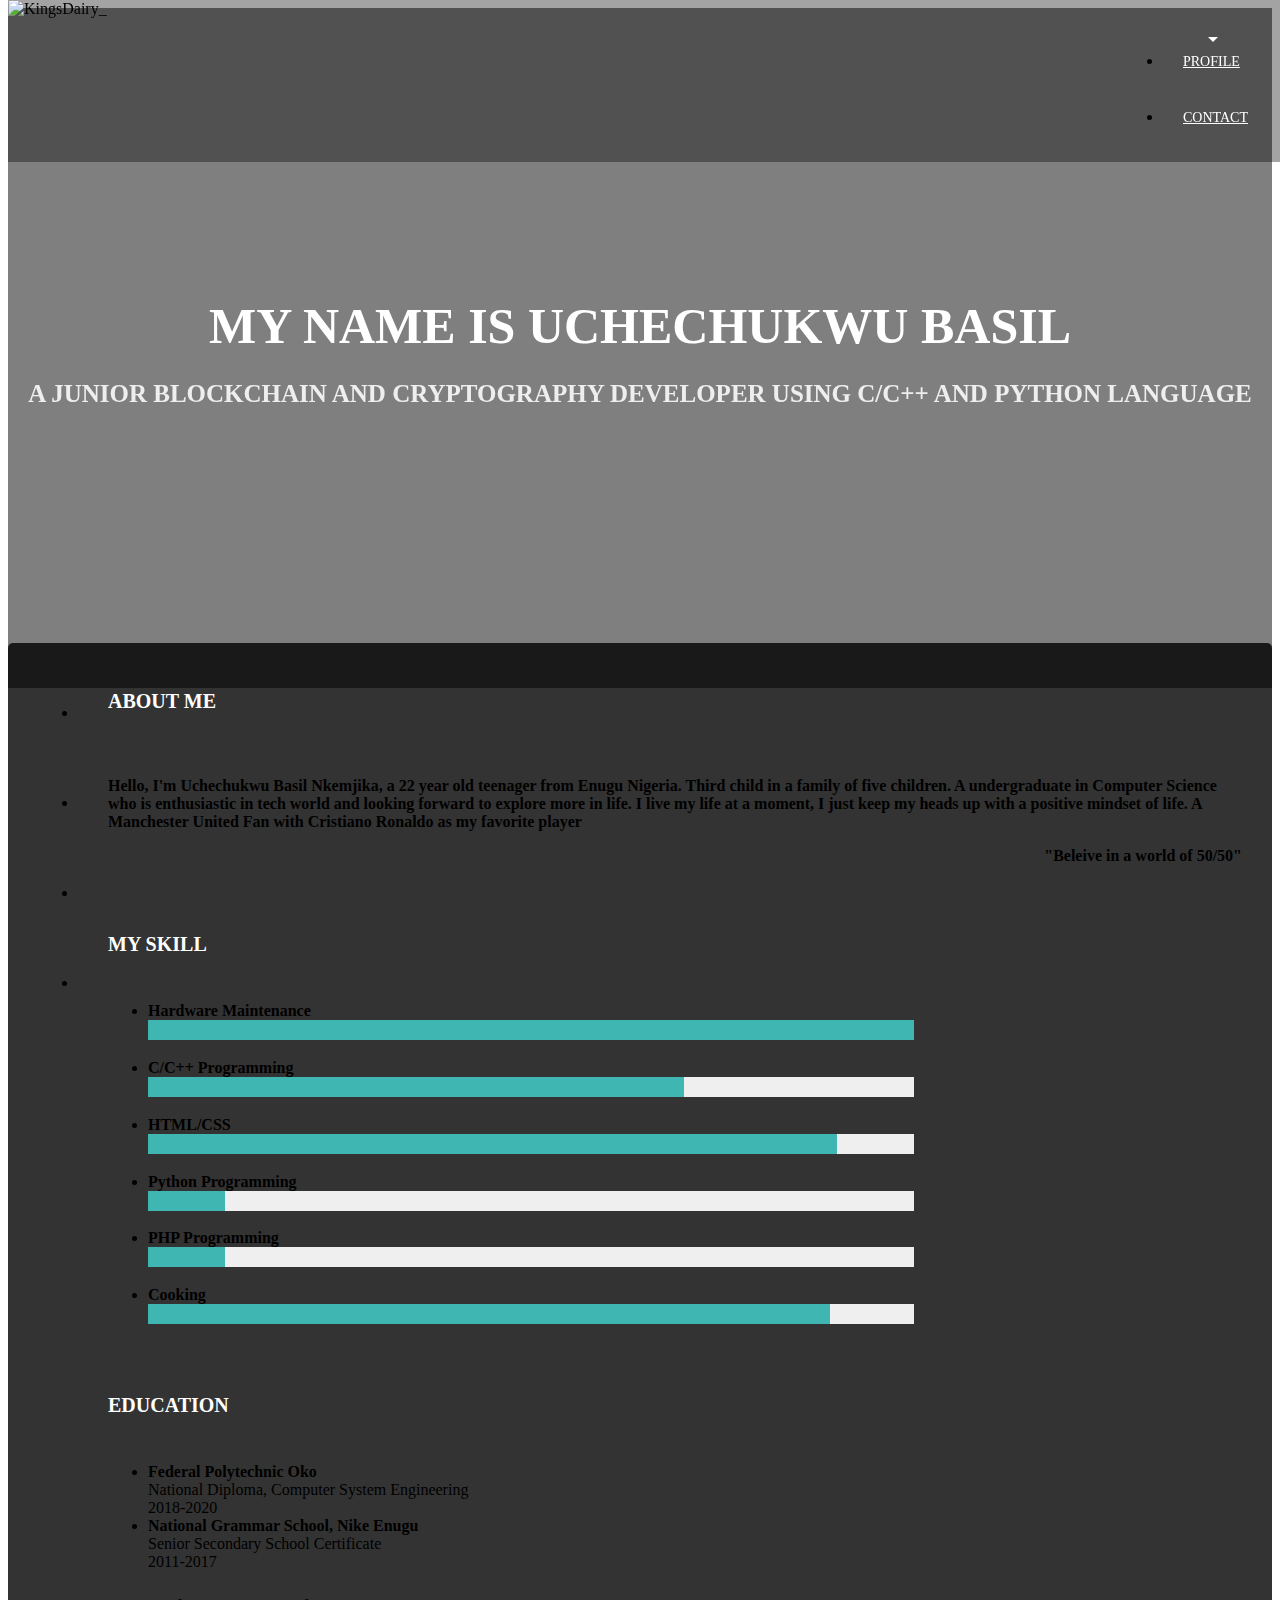
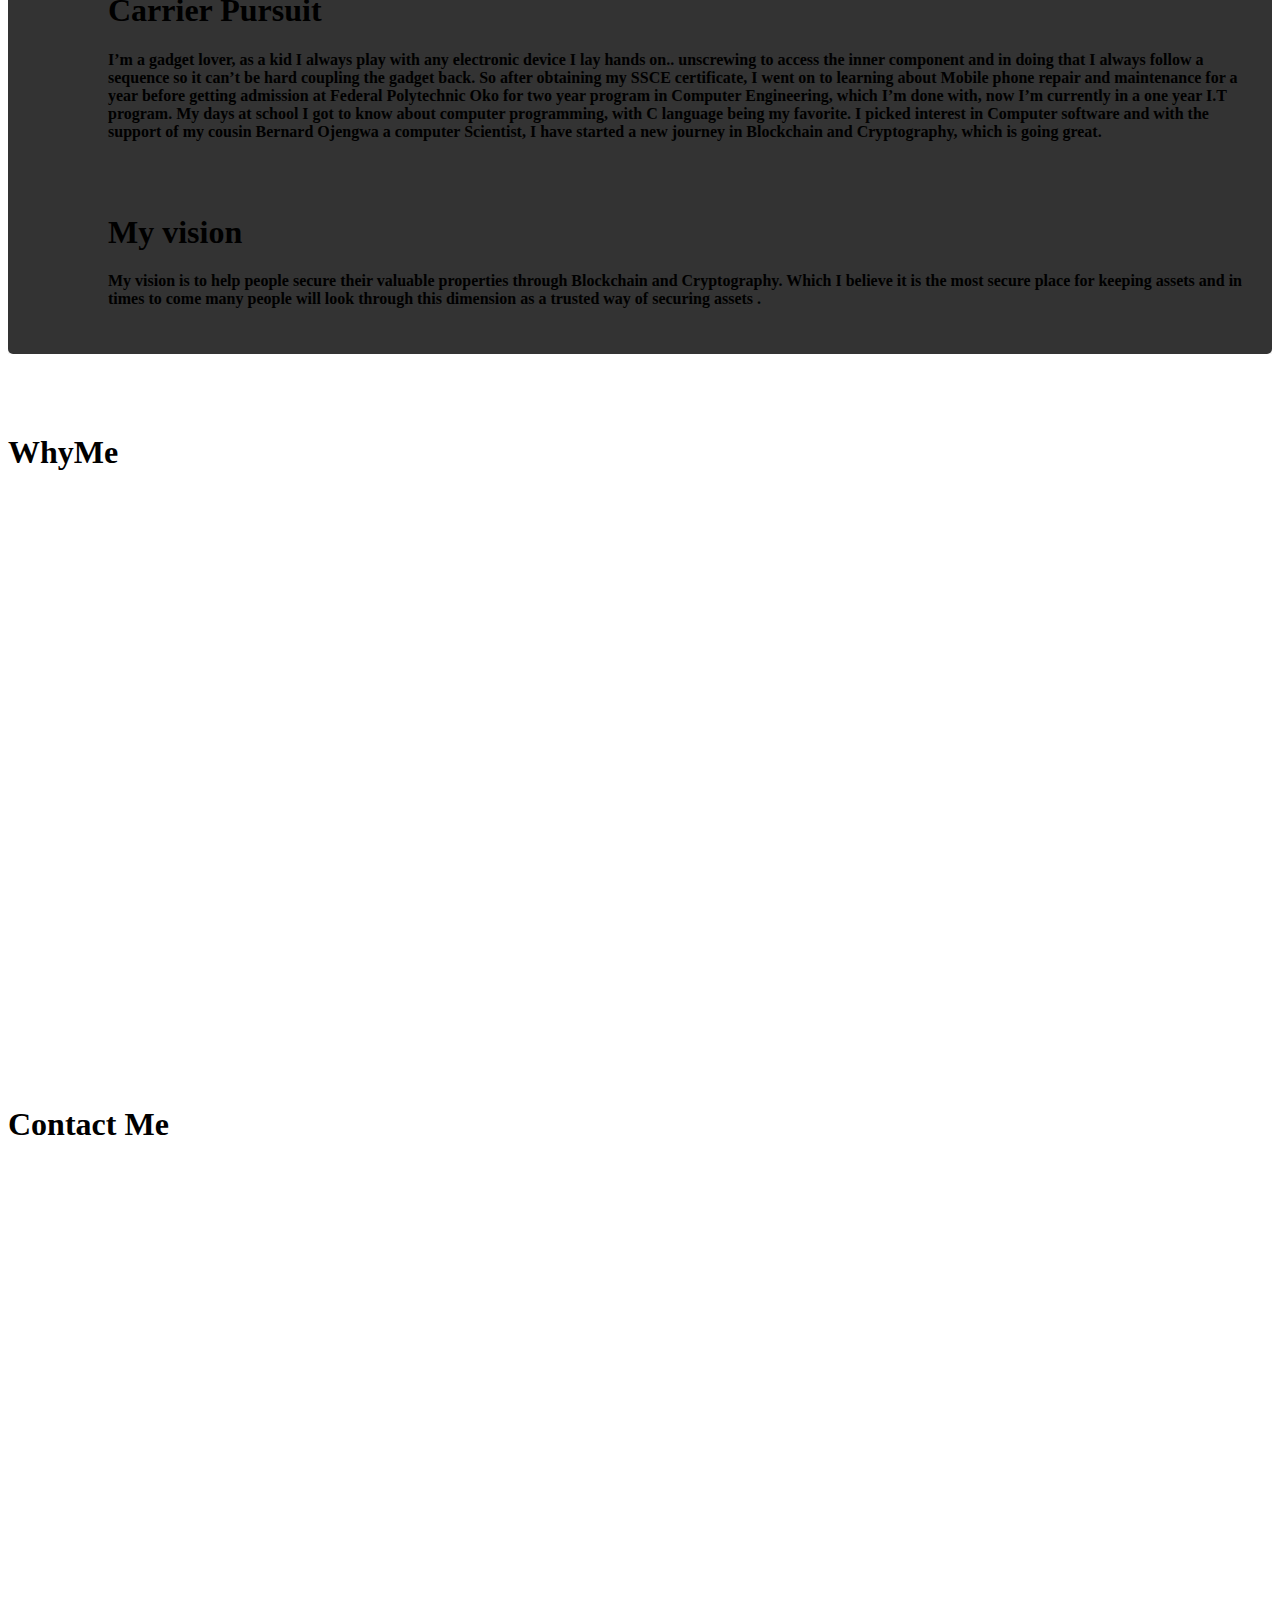
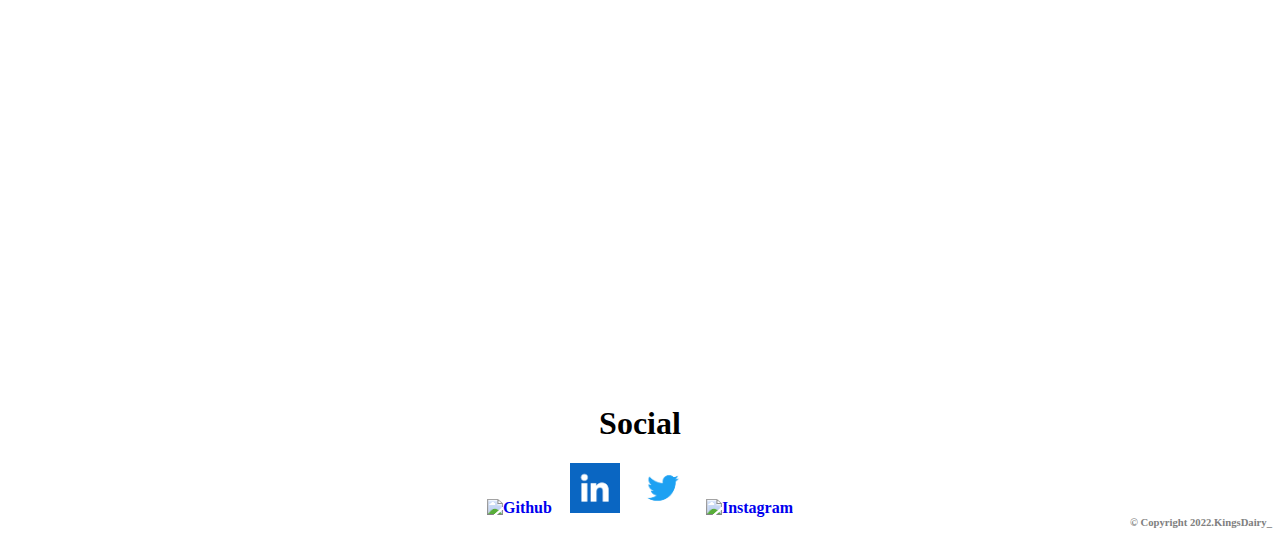
==== commit 35c411b0: "i remove uchechukwu Basil h3 header" ====
--- a/index.html
+++ b/index.html
@@ -216,7 +216,7 @@
                              addition to any team or organization and I will give you my best asset. I will like to say about my efficient learning 
                              method which makes it easy for me to adapt to new skill.
  </p>
-                            <h3 style="margin-bottom: 15px;">Uchechukwu Basil</h3>
+                           
                 
                         </div>
                     </div>
@@ -248,7 +248,7 @@
             </div>
             <div class="row">
                 <div class="col-md-6 col-sm-6 col-xs-12 wow fadeInLeft" data-aos="fade-down-right">
-                    <form class="form" method="post" subject="" data-netlify="true">
+                    <form class="form" method="post" subject="submit" data-netlify="true">
                         <div class="row">
                             <div class="col-md-6">
                                 <div class="form-group">
@@ -341,4 +341,4 @@
     <script type="text/javascript" src="js/main.js"></script>
 </body>
 
-</html>+</html>
--- a/style.css
+++ b/style.css
@@ -25,12 +25,6 @@
 	transition: all 0.3s ease;
 	background:rgba(0, 0, 0, 0.36);
 }
-
-
-#header .image {
-
-}
-
 #header .nav-area{
 	position:relative;
 }
@@ -153,71 +147,7 @@
 #header .nav li:hover ul i{
 	color:#353535;
 }
-#header .social-icon {
-	position: absolute;
-	right: 0;
-	top: 20px;
-}
-#header .social-icon li a {
-	background: #fff;
-	width: 20px;
-	display: block;
-	height: 20px;
-	line-height: 20px;
-	text-align: center;
-	border-radius: 100%;
-	font-size: 13px;
-}
-#header .social {
-	position: absolute;
-	right: 0;
-	padding: 5px 20px;
-	border-radius: 3px;
-	opacity: 0;
-	visibility: hidden;
-	transform: translateY(100%);
-	-webkit-transition: all 0.3s ease;
-	-moz-transition: all 0.3s ease;
-	transition: all 0.3s ease;
-	overflow: hidden;
-	top: 100%;
-}
-#header .social.active{
-	transform:translateY(0%);
-	opacity:1;
-	visibility:visible;
-	-webkit-transition-timing-function: cubic-bezier(0.52, 1.64, 0.37, 0.66);
-	transition-timing-function: cubic-bezier(0.52, 1.64, 0.37, 0.66);
-}
-#header .social li {
-	display: inline-block;
-	margin-right: 15px;
-}
-#header .social li:last-child{
-	margin:0;
-}
-#header .social li a {
-	color: #fff;
-}
-#header .social li a:hover i{
-  opacity: 0;
-  -webkit-transition-duration: 0.3s;
-  transition-duration: 0.3s;
-  -webkit-animation-name: hvr-icon-drop;
-  animation-name: hvr-icon-drop;
-  -webkit-animation-duration: 0.5s;
-  animation-duration: 0.5s;
-  -webkit-animation-delay: 0.3s;
-  animation-delay: 0.3s;
-  -webkit-animation-fill-mode: forwards;
-  animation-fill-mode: forwards;
-  -webkit-animation-timing-function: ease-in-out;
-  animation-timing-function: ease-in-out;
-  -webkit-animation-timing-function: cubic-bezier(0.52, 1.64, 0.37, 0.66);
-  animation-timing-function: cubic-bezier(0.52, 1.64, 0.37, 0.66);
-}
 
-/* Header Extra */
 #header.sticky{
 	background:#fff;
 	-webkit-box-shadow:0px 0px 4px rgba(0, 0, 0, 0.30);
@@ -296,45 +226,6 @@
 #header.sidenav .nav li.active a i{
 	opacity:1;
 	visibility:visible;
-}
-#header.sidenav .social {
-	position: relative;
-	opacity: 1;
-	visibility: visible;
-	transform: none;
-	margin-top: 25px;
-}
-#header .side-icon {
-	position: absolute;
-	top: 0;
-	right: -25px;
-	-webkit-transition: all 0.3s ease;
-	-moz-transition: all 0.3s ease;
-	transition: all 0.3s ease;
-}
-#header.active .side-icon{
-	right:-7px;
-}
-#header .side-icon a {
-	color: #fff;
-	width: 25px;
-	display: block;
-	height: 25px;
-	line-height: 25px;
-	text-align: center;
-	border-radius: 100%;
-	font-size: 14px;
-}
-#header.active .side-icon a i:before{
-	content:"\f00d";
-}
-#header.normal{
-	position:relative;
-	background:#fff;
-}
-#header.normal .nav li a,
-#header.normal .logo a {
-	color: #353535;
 }
 #personal-area {
 	background-image: url('images/banner.jpg');
@@ -446,7 +337,6 @@
 	margin:0;
 }
 
-/* Personal Particle */
 #personal-area.particle {
 	background-image: url('http://via.placeholder.com/1500x800');
 	z-index:100;
@@ -725,17 +615,6 @@
 	background-color: forestgreen;
 	border-radius:20px;
 }
-.hire-button .hr-btn {
-	width: 130px;
-	height: 50px;
-	font-size: 16px;
-	font-weight: bold;
-	border-radius:20px;
-	border: 2px solid forestgreen;
-}
-.hire-button .hr-btn a{
-	color: forestgreen;
-}
 .hire-button .rs-btn a{
 	color: white;
 }
